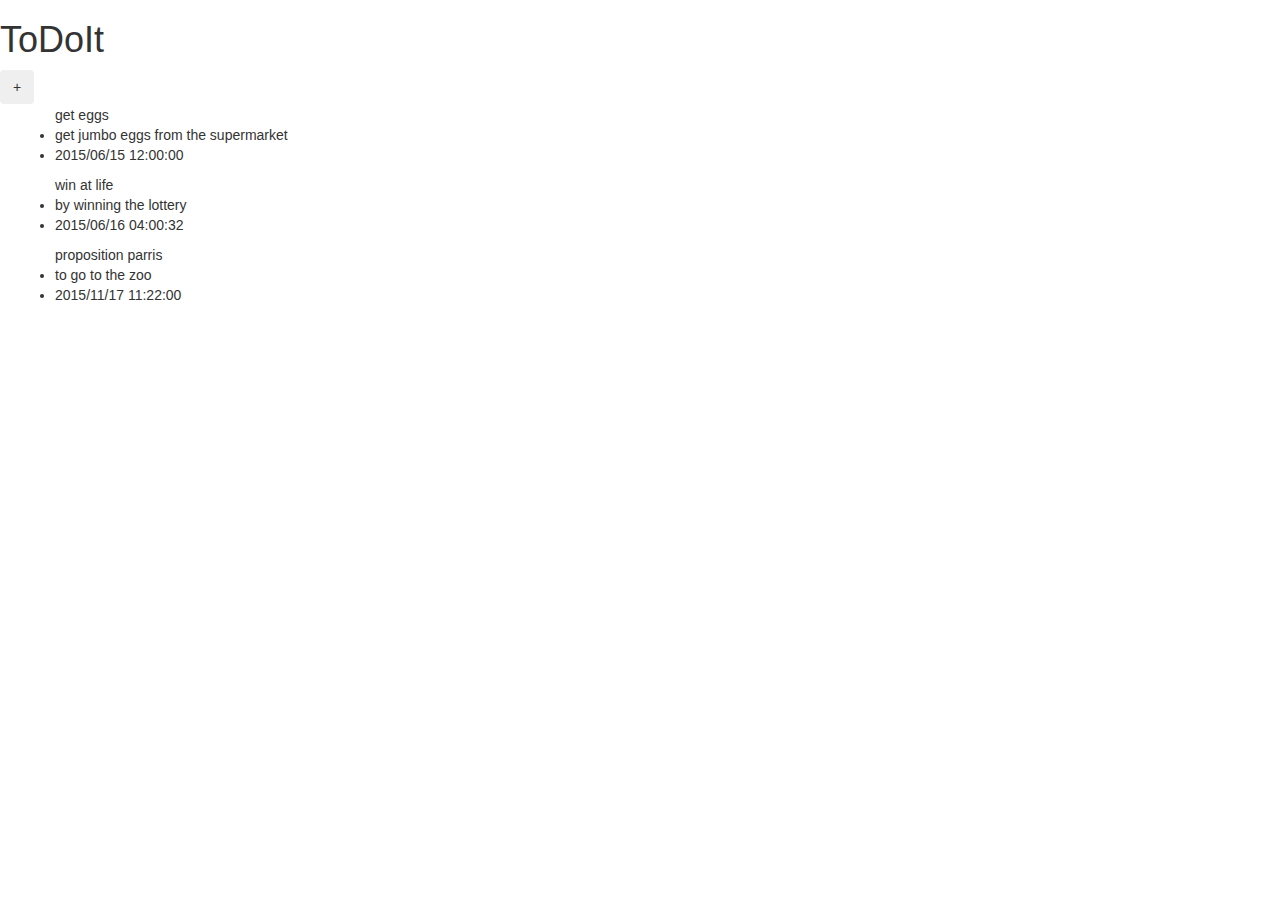
==== index.html @ 9c5d478b "Merge pull request #10 from kodama78/version_0.2" ====
<!DOCTYPE html>
<html>
<head>
	<title></title>
	<script src="http://ajax.googleapis.com/ajax/libs/jquery/2.1.3/jquery.min.js"></script>
	<link rel="stylesheet" href="http://maxcdn.bootstrapcdn.com/bootstrap/3.3.4/css/bootstrap.min.css">
	<script src="http://maxcdn.bootstrapcdn.com/bootstrap/3.3.4/js/bootstrap.min.js"></script>
	<script type="text/javascript" src="main.js"></script>
</head>
<body>
	<h1>ToDoIt</h1>
	<button type='button' class="btn" id="add_item_btn">+</button>
	<div class="col-sm-12 todo_summary"></div>
	<div class="col-sm-12 todo">
	</div>
	<div id="add_item_modal" class="modal fade" role="dialog">
	<div class="modal-dialog">
		<div class="modal-header">
			<button type="button" class = "close" data-dismiss="modal">&times;</button>
			<h4 class="modal-title">Title</h4>
			<input type="text" class="new_info" id="title_info">
		</div>
		<div class="modal-body">
			<label for="details_info">Details</label>>
			<input type="text" class="new_info" id="details_info">
			<label for="due_date">Due Date</label>
			<input type="text" class="new_info" id="due_date">
		</div>
		<div class="modal-footer">
			<button type="button" class="btn btn-default" data-dismiss="modal" id="submit_info">Submit</button>
			<img src="">
		</div>
	</div>
</body>
</html>
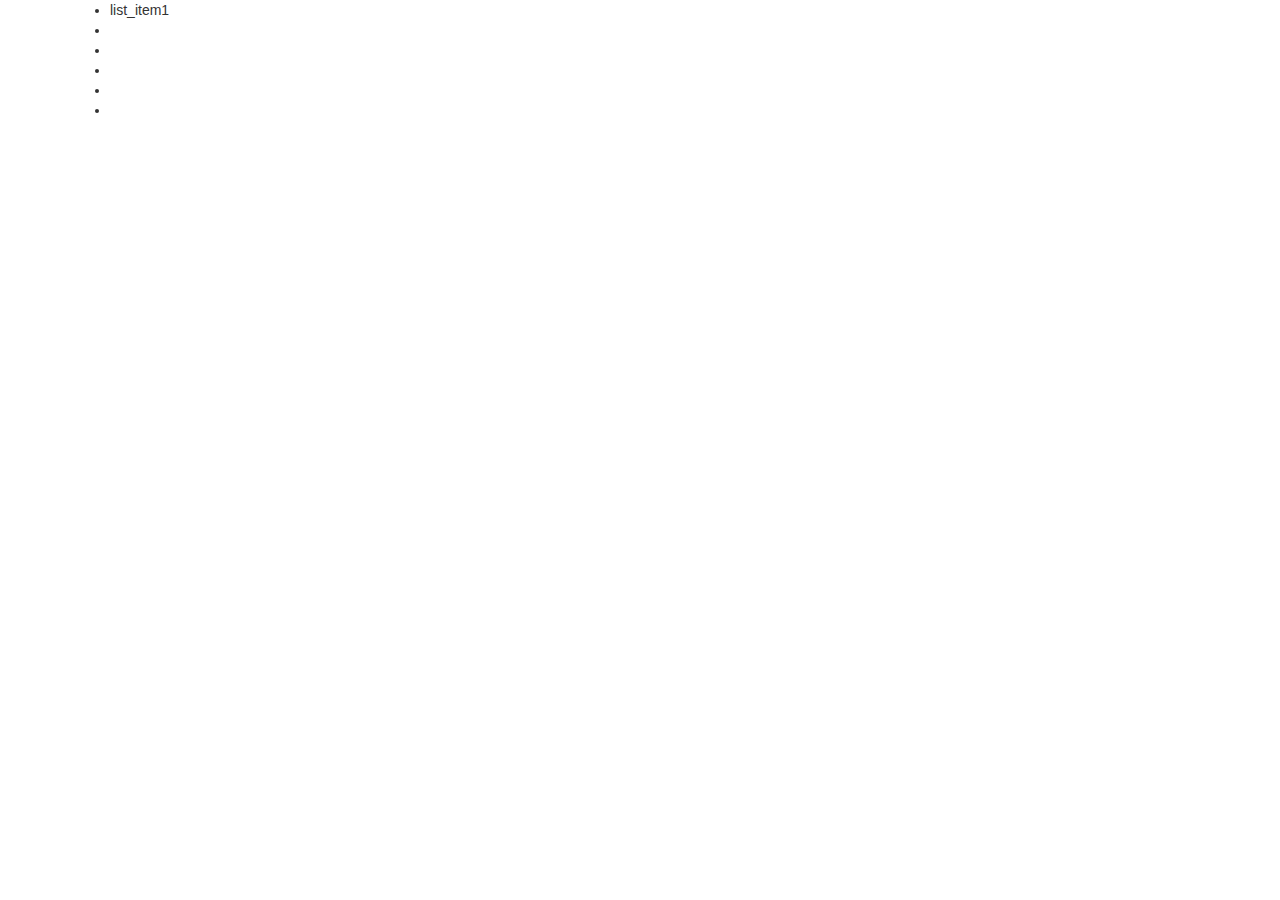
==== commit cba904c6: "added into new branch" ====
--- a/index.html
+++ b/index.html
@@ -1,35 +1,29 @@
 <!DOCTYPE html>
 <html>
+
 <head>
-	<title></title>
-	<script src="http://ajax.googleapis.com/ajax/libs/jquery/2.1.3/jquery.min.js"></script>
-	<link rel="stylesheet" href="http://maxcdn.bootstrapcdn.com/bootstrap/3.3.4/css/bootstrap.min.css">
-	<script src="http://maxcdn.bootstrapcdn.com/bootstrap/3.3.4/js/bootstrap.min.js"></script>
-	<script type="text/javascript" src="main.js"></script>
+    <link rel="stylesheet" type="text/css" href="TDL.css">
+    <link rel="stylesheet" href="http://maxcdn.bootstrapcdn.com/bootstrap/3.3.4/css/bootstrap.min.css">
+    <script src="http://ajax.googleapis.com/ajax/libs/jquery/2.1.3/jquery.min.js"></script>
+    <script src="http://maxcdn.bootstrapcdn.com/bootstrap/3.3.4/js/bootstrap.min.js"></script>
+    <link href='http://fonts.googleapis.com/css?family=Oswald' rel='stylesheet' type='text/css'>
+    <script type="text/javascript" src="TDL.js"></script>
+    <title></title>
 </head>
+
 <body>
-	<h1>ToDoIt</h1>
-	<button type='button' class="btn" id="add_item_btn">+</button>
-	<div class="col-sm-12 todo_summary"></div>
-	<div class="col-sm-12 todo">
-	</div>
-	<div id="add_item_modal" class="modal fade" role="dialog">
-	<div class="modal-dialog">
-		<div class="modal-header">
-			<button type="button" class = "close" data-dismiss="modal">&times;</button>
-			<h4 class="modal-title">Title</h4>
-			<input type="text" class="new_info" id="title_info">
-		</div>
-		<div class="modal-body">
-			<label for="details_info">Details</label>>
-			<input type="text" class="new_info" id="details_info">
-			<label for="due_date">Due Date</label>
-			<input type="text" class="new_info" id="due_date">
-		</div>
-		<div class="modal-footer">
-			<button type="button" class="btn btn-default" data-dismiss="modal" id="submit_info">Submit</button>
-			<img src="">
-		</div>
-	</div>
+    <div class="container">
+        <div class="list_container">
+            <ul class="to_do_list">
+                <li>list_item1</li>
+                <li></li>
+                <li></li>
+                <li></li>
+                <li></li>
+                <li></li>
+            </ul>
+        </div>
+    </div>
 </body>
-</html>+
+</html>
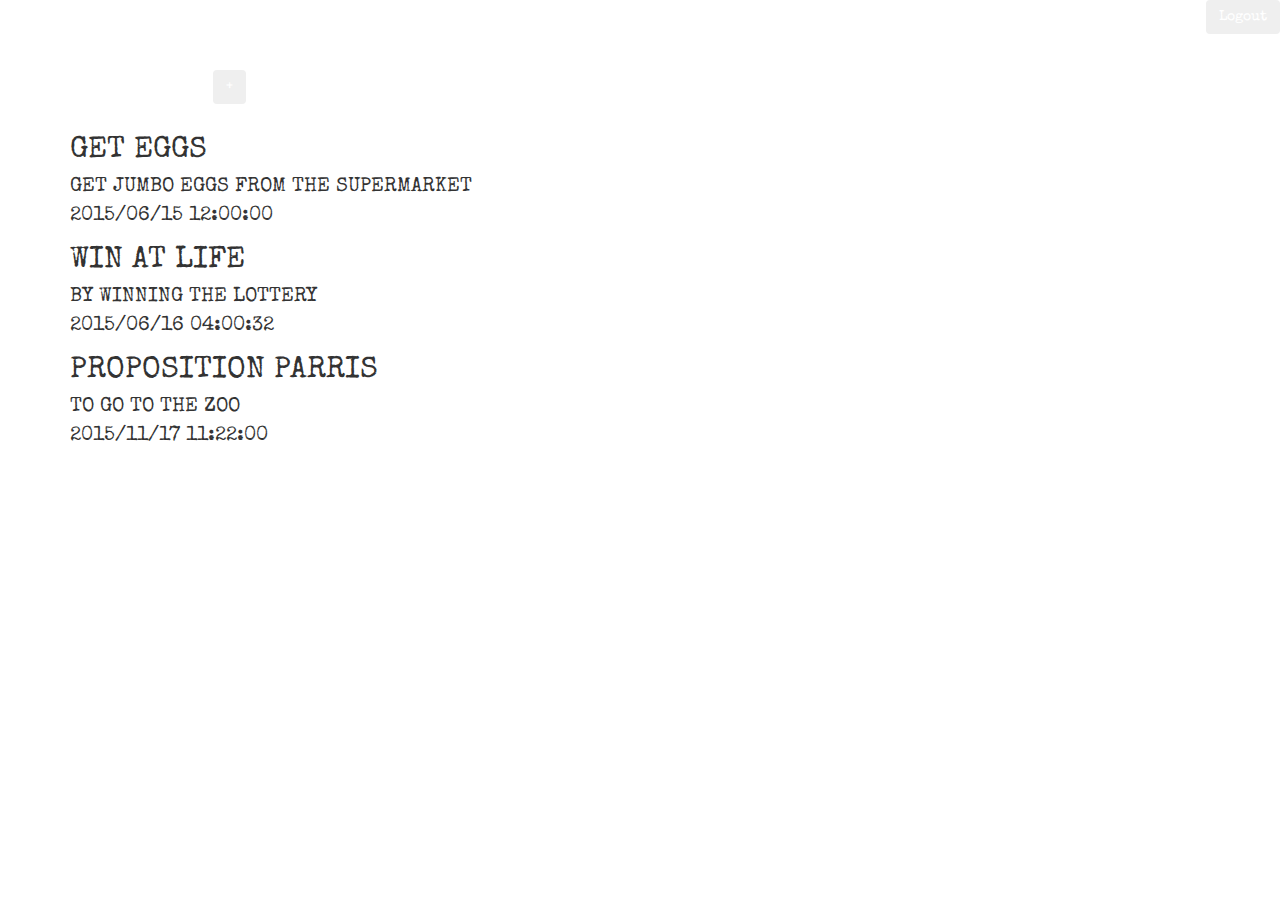
==== commit e4f978a5: "Merge pull request #27 from kodama78/T3_master" ====
--- a/index.html
+++ b/index.html
@@ -2,28 +2,51 @@
 <html>
 
 <head>
-    <link rel="stylesheet" type="text/css" href="TDL.css">
+    <title></title>
+    <script src="http://ajax.googleapis.com/ajax/libs/jquery/2.1.3/jquery.min.js"></script>
     <link rel="stylesheet" href="http://maxcdn.bootstrapcdn.com/bootstrap/3.3.4/css/bootstrap.min.css">
-    <script src="http://ajax.googleapis.com/ajax/libs/jquery/2.1.3/jquery.min.js"></script>
     <script src="http://maxcdn.bootstrapcdn.com/bootstrap/3.3.4/js/bootstrap.min.js"></script>
-    <link href='http://fonts.googleapis.com/css?family=Oswald' rel='stylesheet' type='text/css'>
-    <script type="text/javascript" src="TDL.js"></script>
-    <title></title>
+    <link href='http://fonts.googleapis.com/css?family=Special+Elite' rel='stylesheet' type='text/css'>
+    <script type="text/javascript" src="main.js"></script>
+    <link rel="stylesheet" type="text/css" href="main.css">
 </head>
 
 <body>
-    <div class="container">
-        <div class="list_container">
-            <ul class="to_do_list">
-                <li>list_item1</li>
-                <li></li>
-                <li></li>
-                <li></li>
-                <li></li>
-                <li></li>
-            </ul>
+    <header>
+        <h1 class="col-md-11 header title">ToDoIt</h1>
+        <button type='button' class="btn logout pull-right" id="logout_btn">Logout</button>
+        <h4 class="col-md-2 header sub_title">Let's Kick Some Task!!</h4>
+        <button type='button' class="btn pull-left" id="add_item_btn">+</button>
+    </header>
+    <div class="main_body col-md-12">
+    	<div class="col-sm-12 todo_summary"></div>
+   	 	<div class="col-sm-12 todo">
+    </div>
+    
+    </div>
+    
+
+    <footer>
+    	
+    </footer>
+    <div id="add_item_modal" class="modal fade" role="dialog">
+        <div class="modal-dialog">
+            <div class="modal-header">
+                <button type="button" class="close" data-dismiss="modal">&times;</button>
+                <h4 class="modal-title">Title</h4>
+                <input type="text" class="new_info" id="title_info">
+            </div>
+            <div class="modal-body">
+                <label for="details_info">Details</label>>
+                <input type="text" class="new_info" id="details_info">
+                <label for="due_date">Due Date</label>
+                <input type="text" class="new_info" id="due_date">
+            </div>
+            <div class="modal-footer">
+                <button type="button" class="btn btn-default" data-dismiss="modal" id="submit_info">Submit</button>
+                <img src="">
+            </div>
         </div>
-    </div>
 </body>
 
 </html>
--- a/main.css
+++ b/main.css
@@ -0,0 +1,37 @@
+body{
+	font-family: 'Special Elite', cursive;
+}
+/*
+=================================
+STYLING FOR HEADER
+=================================
+*/
+header{
+	background-color: blue;
+	color: white; 
+}
+.btn{
+
+}
+/*
+=================================
+STYLING FOR HEADER
+=================================
+*/
+ul{
+	list-style: none;
+	font-size: 30px;
+	text-transform: uppercase;
+}
+ul li{
+	font-size: 20px;
+}
+
+/*
+=================================
+STYLING FOR HEADER
+=================================
+*/
+input{
+	border: none;
+}
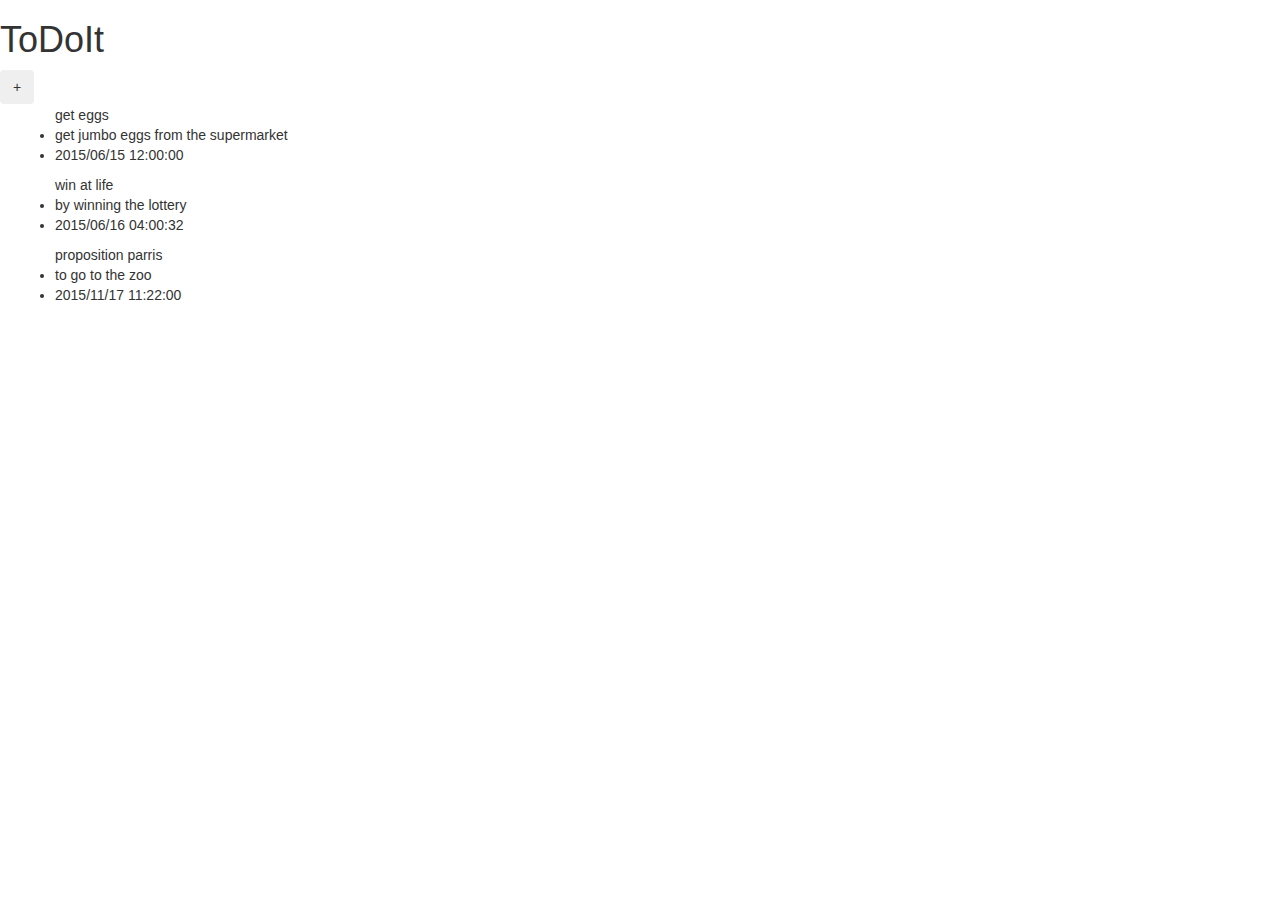
==== commit 781b7e87: "Merge pull request #30 from designarchitect/T3_Master" ====
--- a/index.html
+++ b/index.html
@@ -1,52 +1,36 @@
 <!DOCTYPE html>
 <html>
+<head>
+	<title></title>
+	<script src="http://ajax.googleapis.com/ajax/libs/jquery/2.1.3/jquery.min.js"></script>
+	<link rel="stylesheet" href="http://maxcdn.bootstrapcdn.com/bootstrap/3.3.4/css/bootstrap.min.css">
+	<script src="http://maxcdn.bootstrapcdn.com/bootstrap/3.3.4/js/bootstrap.min.js"></script>
+	<script type="text/javascript" src="main.js"></script>
 
-<head>
-    <title></title>
-    <script src="http://ajax.googleapis.com/ajax/libs/jquery/2.1.3/jquery.min.js"></script>
-    <link rel="stylesheet" href="http://maxcdn.bootstrapcdn.com/bootstrap/3.3.4/css/bootstrap.min.css">
-    <script src="http://maxcdn.bootstrapcdn.com/bootstrap/3.3.4/js/bootstrap.min.js"></script>
-    <link href='http://fonts.googleapis.com/css?family=Special+Elite' rel='stylesheet' type='text/css'>
-    <script type="text/javascript" src="main.js"></script>
-    <link rel="stylesheet" type="text/css" href="main.css">
 </head>
-
 <body>
-    <header>
-        <h1 class="col-md-11 header title">ToDoIt</h1>
-        <button type='button' class="btn logout pull-right" id="logout_btn">Logout</button>
-        <h4 class="col-md-2 header sub_title">Let's Kick Some Task!!</h4>
-        <button type='button' class="btn pull-left" id="add_item_btn">+</button>
-    </header>
-    <div class="main_body col-md-12">
-    	<div class="col-sm-12 todo_summary"></div>
-   	 	<div class="col-sm-12 todo">
-    </div>
-    
-    </div>
-    
-
-    <footer>
-    	
-    </footer>
-    <div id="add_item_modal" class="modal fade" role="dialog">
-        <div class="modal-dialog">
-            <div class="modal-header">
-                <button type="button" class="close" data-dismiss="modal">&times;</button>
-                <h4 class="modal-title">Title</h4>
-                <input type="text" class="new_info" id="title_info">
-            </div>
-            <div class="modal-body">
-                <label for="details_info">Details</label>>
-                <input type="text" class="new_info" id="details_info">
-                <label for="due_date">Due Date</label>
-                <input type="text" class="new_info" id="due_date">
-            </div>
-            <div class="modal-footer">
-                <button type="button" class="btn btn-default" data-dismiss="modal" id="submit_info">Submit</button>
-                <img src="">
-            </div>
-        </div>
+	<h1>ToDoIt</h1>
+	<button type='button' class="btn" id="add_item_btn">+</button>
+	<div class="col-sm-12 todo_summary"></div>
+	<div class="col-sm-12 todo">
+	</div>
+	<div id="add_item_modal" class="modal fade" role="dialog">
+	<div class="modal-dialog">
+		<div class="modal-header">
+			<button type="button" class = "close" data-dismiss="modal">&times;</button>
+			<h4 class="modal-title">Title</h4>
+			<input type="text" class="new_info" id="title_info">
+		</div>
+		<div class="modal-body">
+			<label for="details_info">Details</label>>
+			<input type="text" class="new_info" id="details_info">
+			<label for="due_date">Due Date</label>
+			<input type="text" class="new_info" id="due_date">
+		</div>
+		<div class="modal-footer">
+			<button type="button" class="btn btn-default" data-dismiss="modal" id="submit_info">Submit</button>
+			<img src="">
+		</div>
+	</div>
 </body>
-
-</html>
+</html>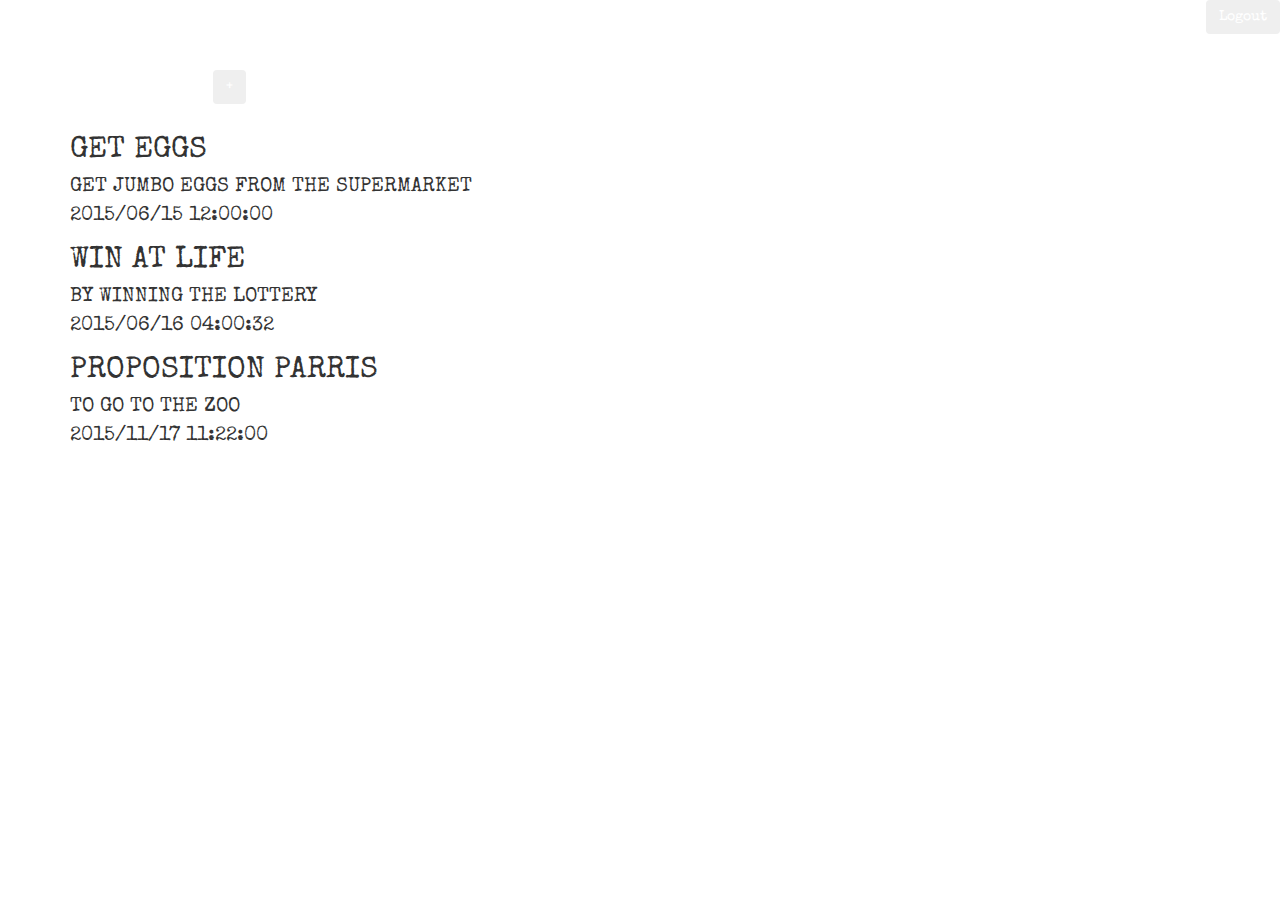
==== commit 21e4a262: "manual merge conflict with weird messaging" ====
--- a/index.html
+++ b/index.html
@@ -1,36 +1,54 @@
 <!DOCTYPE html>
 <html>
+
 <head>
-	<title></title>
-	<script src="http://ajax.googleapis.com/ajax/libs/jquery/2.1.3/jquery.min.js"></script>
-	<link rel="stylesheet" href="http://maxcdn.bootstrapcdn.com/bootstrap/3.3.4/css/bootstrap.min.css">
-	<script src="http://maxcdn.bootstrapcdn.com/bootstrap/3.3.4/js/bootstrap.min.js"></script>
-	<script type="text/javascript" src="main.js"></script>
+
+    <title></title>
+    <script src="http://ajax.googleapis.com/ajax/libs/jquery/2.1.3/jquery.min.js"></script>
+    <link rel="stylesheet" href="http://maxcdn.bootstrapcdn.com/bootstrap/3.3.4/css/bootstrap.min.css">
+    <script src="http://maxcdn.bootstrapcdn.com/bootstrap/3.3.4/js/bootstrap.min.js"></script>
+    <link href='http://fonts.googleapis.com/css?family=Special+Elite' rel='stylesheet' type='text/css'>
+    <script type="text/javascript" src="main.js"></script>
+    <link rel="stylesheet" type="text/css" href="main.css">
 
 </head>
+
 <body>
-	<h1>ToDoIt</h1>
-	<button type='button' class="btn" id="add_item_btn">+</button>
-	<div class="col-sm-12 todo_summary"></div>
-	<div class="col-sm-12 todo">
-	</div>
-	<div id="add_item_modal" class="modal fade" role="dialog">
-	<div class="modal-dialog">
-		<div class="modal-header">
-			<button type="button" class = "close" data-dismiss="modal">&times;</button>
-			<h4 class="modal-title">Title</h4>
-			<input type="text" class="new_info" id="title_info">
-		</div>
-		<div class="modal-body">
-			<label for="details_info">Details</label>>
-			<input type="text" class="new_info" id="details_info">
-			<label for="due_date">Due Date</label>
-			<input type="text" class="new_info" id="due_date">
-		</div>
-		<div class="modal-footer">
-			<button type="button" class="btn btn-default" data-dismiss="modal" id="submit_info">Submit</button>
-			<img src="">
-		</div>
-	</div>
+    <header>
+        <h1 class="col-md-11 header title">ToDoIt</h1>
+        <button type='button' class="btn logout pull-right" id="logout_btn">Logout</button>
+        <h4 class="col-md-2 header sub_title">Let's Kick Some Task!!</h4>
+        <button type='button' class="btn pull-left" id="add_item_btn">+</button>
+    </header>
+    <div class="main_body col-md-12">
+    	<div class="col-sm-12 todo_summary"></div>
+   	 	<div class="col-sm-12 todo">
+    </div>
+    
+    </div>
+    
+
+    <footer>
+    	
+    </footer>
+    <div id="add_item_modal" class="modal fade" role="dialog">
+        <div class="modal-dialog">
+            <div class="modal-header">
+                <button type="button" class="close" data-dismiss="modal">&times;</button>
+                <h4 class="modal-title">Title</h4>
+                <input type="text" class="new_info" id="title_info">
+            </div>
+            <div class="modal-body">
+                <label for="details_info">Details</label>>
+                <input type="text" class="new_info" id="details_info">
+                <label for="due_date">Due Date</label>
+                <input type="text" class="new_info" id="due_date">
+            </div>
+            <div class="modal-footer">
+                <button type="button" class="btn btn-default" data-dismiss="modal" id="submit_info">Submit</button>
+                <img src="">
+            </div>
+        </div>
 </body>
-</html>+
+</html>
--- a/main.css
+++ b/main.css
@@ -0,0 +1,37 @@
+body{
+	font-family: 'Special Elite', cursive;
+}
+/*
+=================================
+STYLING FOR HEADER
+=================================
+*/
+header{
+	background-color: blue;
+	color: white; 
+}
+.btn{
+
+}
+/*
+=================================
+STYLING FOR HEADER
+=================================
+*/
+ul{
+	list-style: none;
+	font-size: 30px;
+	text-transform: uppercase;
+}
+ul li{
+	font-size: 20px;
+}
+
+/*
+=================================
+STYLING FOR HEADER
+=================================
+*/
+input{
+	border: none;
+}
